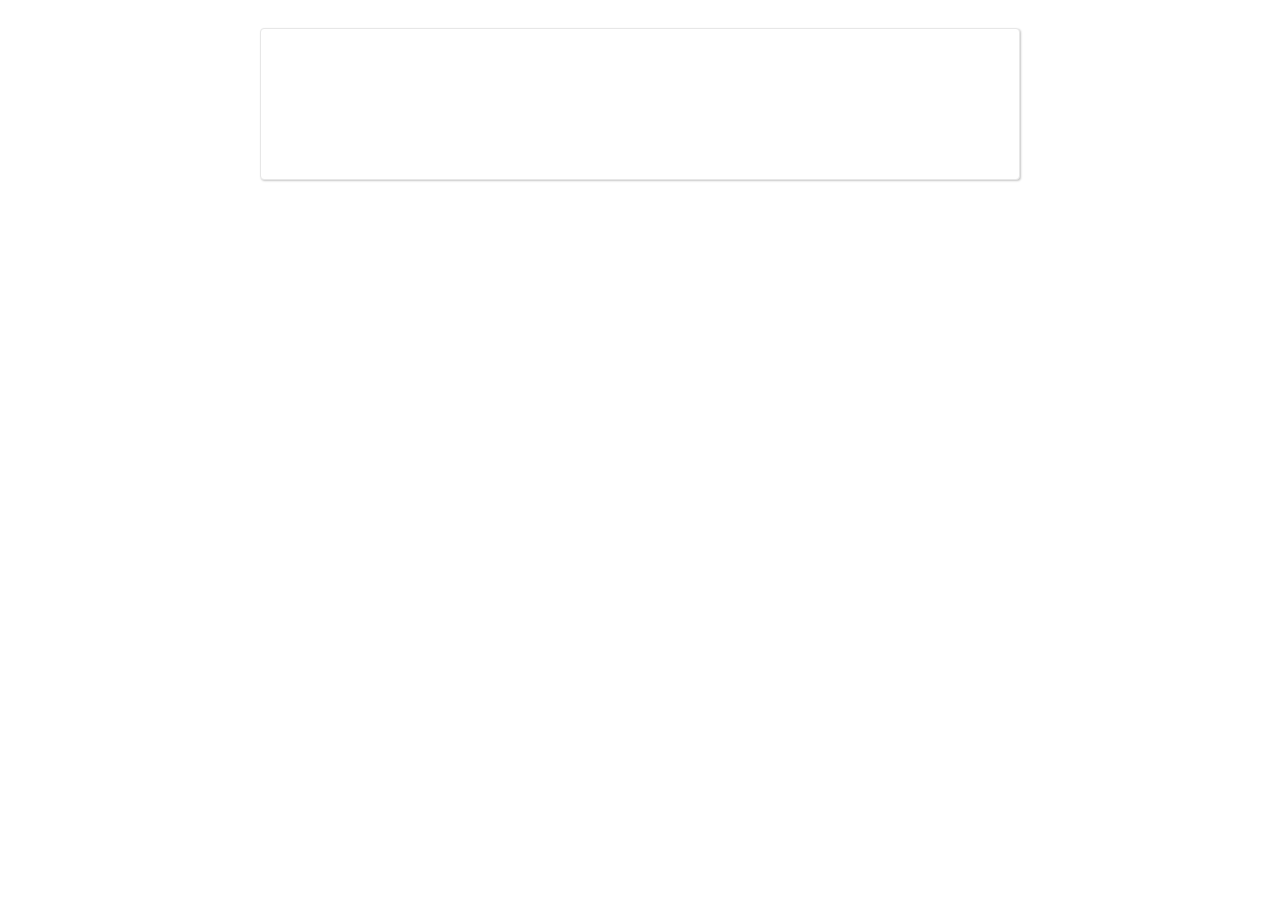
==== views/result_card/result_card.html @ 0f9d84e1 "views" ====
<!DOCTYPE html>
<html lang="en">
<head>
    <meta charset="UTF-8">
    <meta http-equiv="X-UA-Compatible" content="IE=edge">
    <meta name="viewport" content="width=device-width, initial-scale=1.0">
    <link rel="stylesheet" href="./style.css">
    <title>Result Card</title>
</head>
<body>
    <section id="result-container">            
        <article id="box-result">
            
        </article>
    </section>
</body>
</html>
---- views/result_card/style.css ----
#result-container {
    width: 100%;
    height: auto;
    display: flex;
    flex-direction: column;
    justify-content: center;
    align-items: center;
}

#box-result {
    background-color: white;
    width: 60%;
    height: 150px;
    margin: 20px;
    border: 1px solid rgb(231, 231, 231);
    box-shadow: 1px 1px 2px 0px rgb(200, 200, 200);
    border-radius: 4px;
}
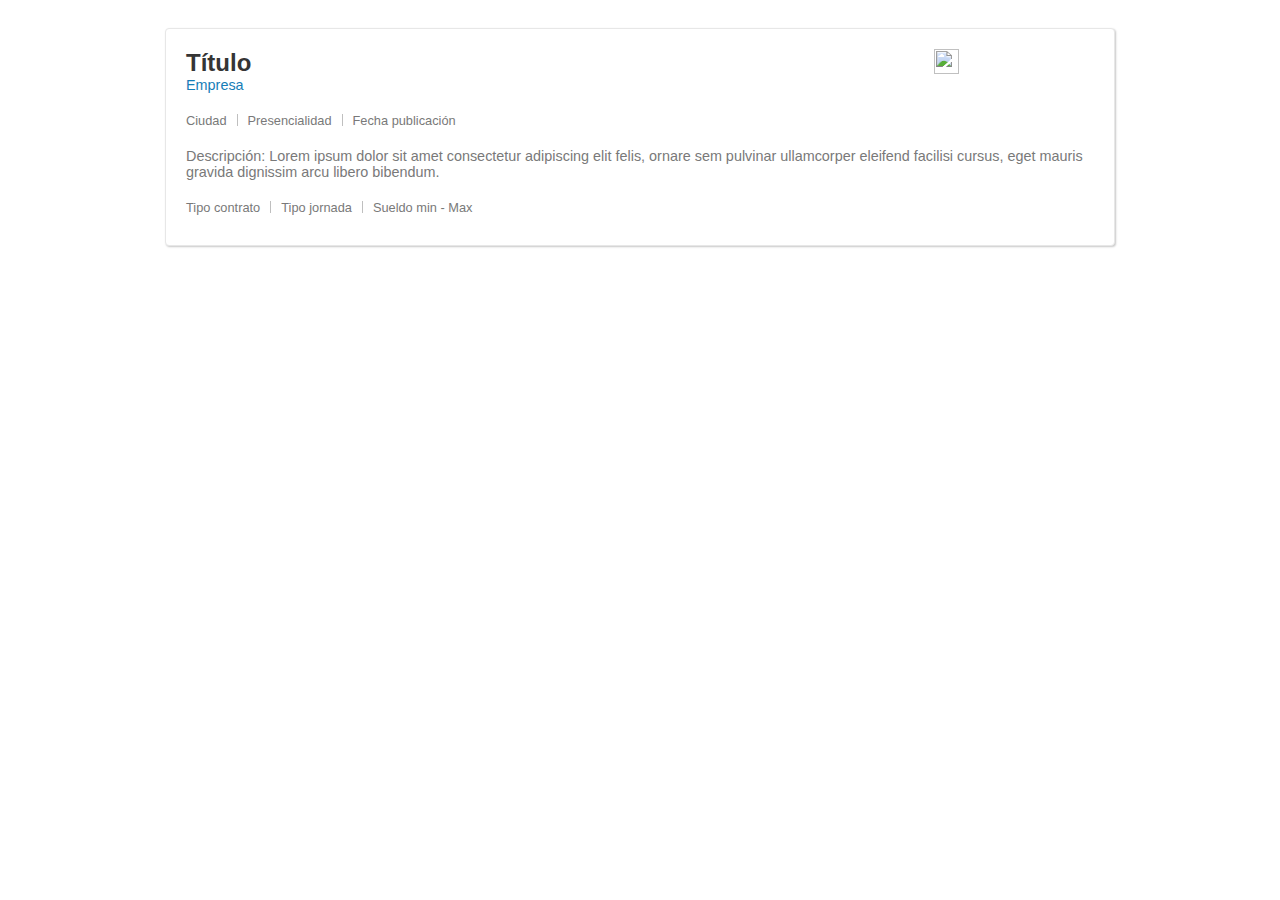
==== commit 307dce56: "add/result_cadr" ====
--- a/views/result_card/result_card.html
+++ b/views/result_card/result_card.html
@@ -8,10 +8,35 @@
     <title>Result Card</title>
 </head>
 <body>
-    <section id="result-container">            
+    <section id="result-container">         
         <article id="box-result">
-            
+            <div id="fav-black" onclick="visualiza_segundo()"><a href="#">
+                <img src="../heart-black.jpg">
+            </a></div>
+            <div id="fav-red" onclick="visualiza_primero()"><a href="#">
+                <img src="../heart-red.png">
+            </a></div>
+            <a id="link-result" href="#">
+            <h3 id="title">Título</h3>
+            <p id="company">Empresa</p>
+            <div id="div1">
+                <span id="city">Ciudad</span>
+                <div id="h-bar1"></div>
+                <span id="present">Presencialidad</span>
+                <div id="h-bar1"></div>
+                <span id="pub-date">Fecha publicación</span>
+            </div>
+            <p id="description">Descripción: Lorem ipsum dolor sit amet consectetur adipiscing elit felis, ornare sem pulvinar ullamcorper eleifend facilisi cursus, eget mauris gravida dignissim arcu libero bibendum.</p>
+            <div id="div2">
+                <span id="contract">Tipo contrato</span>
+                <div id="h-bar2"></div>
+                <span id="day">Tipo jornada</span>
+                <div id="h-bar2"></div>
+                <span id="salary">Sueldo min - Max</span>
+            </div>
+            </a>
         </article>
     </section>
+    <script src="./script.js"></script>
 </body>
 </html>--- a/views/result_card/style.css
+++ b/views/result_card/style.css
@@ -8,11 +8,101 @@
 }
 
 #box-result {
+    font-family: sans-serif;
     background-color: white;
-    width: 60%;
-    height: 150px;
-    margin: 20px;
+    width: 75%;
+    height: auto;
+    margin: 20px 35px 20px 35px;
     border: 1px solid rgb(231, 231, 231);
     box-shadow: 1px 1px 2px 0px rgb(200, 200, 200);
     border-radius: 4px;
-}+    display: flex;
+    flex-flow: column nowrap;
+}
+
+#link-result {
+    text-decoration: none;
+}
+
+#title {
+    color: rgb(53, 53, 53);
+    font-size: 1.5rem;
+    margin: 20px 0 0 20px;
+}
+
+#company {
+    margin: 0 0 10px 20px;
+    font-size: 0.9rem;
+    color:rgb(22, 125, 183);
+}
+
+#div1 {
+    display: flex;
+    flex-flow: row wrap;
+    margin: 0 0 0 10px;
+}
+
+#h-bar1 {
+    margin-top: 11px;
+    border-left: solid 1.5px rgb(191, 191, 191);
+    height: 12px;
+}
+
+#div1 span{
+    margin: 10px 10px 10px 10px;
+    font-size: 0.8rem;
+    color: rgb(121, 121, 121)
+}
+
+#description {
+    margin: 10px 7px 10px 20px;
+    font-size: 0.9rem;
+    color: rgb(121, 121, 121);
+}
+
+#div2 {
+    display: flex;
+    flex-flow: row wrap;
+    margin: 0 0 20px 10px;
+}
+
+#h-bar2 {
+    margin-top: 11px;
+    border-left: solid 1.5px rgb(191, 191, 191);
+    height: 12px;
+}
+
+#div2 span{
+    margin: 10px 10px 10px 10px;
+    font-size: 0.8rem;
+    color: rgb(121, 121, 121)
+}
+
+
+#fav-black {
+    position: absolute;
+    width: 25px;
+    height: 25px;
+    margin: 20px 0 0 60%;
+    visibility: visible;
+    display: block;
+}
+
+#fav-black img{
+    width: 25px;
+    height: 25px;
+}
+
+#fav-red {
+    position: absolute;
+    width: 25px;
+    height: 25px;
+    margin: 20px 0 0 60%;
+    visibility: hidden;
+    display: none;
+}
+
+#fav-red img{
+    width: 25px;
+    height: 25px;
+}
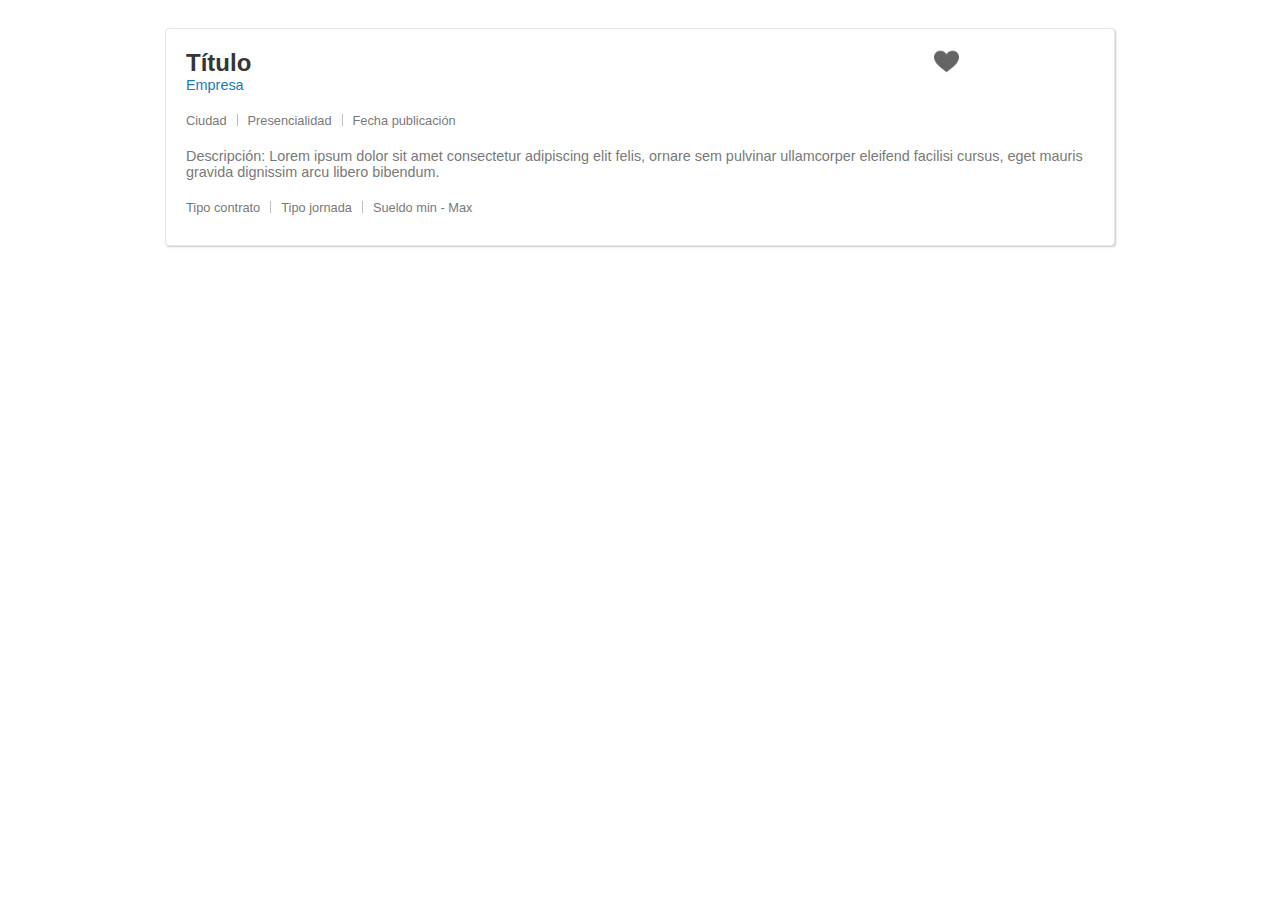
==== commit 25c55b31: "add/icons" ====
--- a/views/result_card/result_card.html
+++ b/views/result_card/result_card.html
@@ -11,10 +11,10 @@
     <section id="result-container">         
         <article id="box-result">
             <div id="fav-black" onclick="visualiza_segundo()"><a href="#">
-                <img src="../heart-black.jpg">
+                <img src="../../public/assets/img/heart-black.jpg">
             </a></div>
             <div id="fav-red" onclick="visualiza_primero()"><a href="#">
-                <img src="../heart-red.png">
+                <img src="../../public/assets/img/heart-red.png">
             </a></div>
             <a id="link-result" href="#">
             <h3 id="title">Título</h3>
